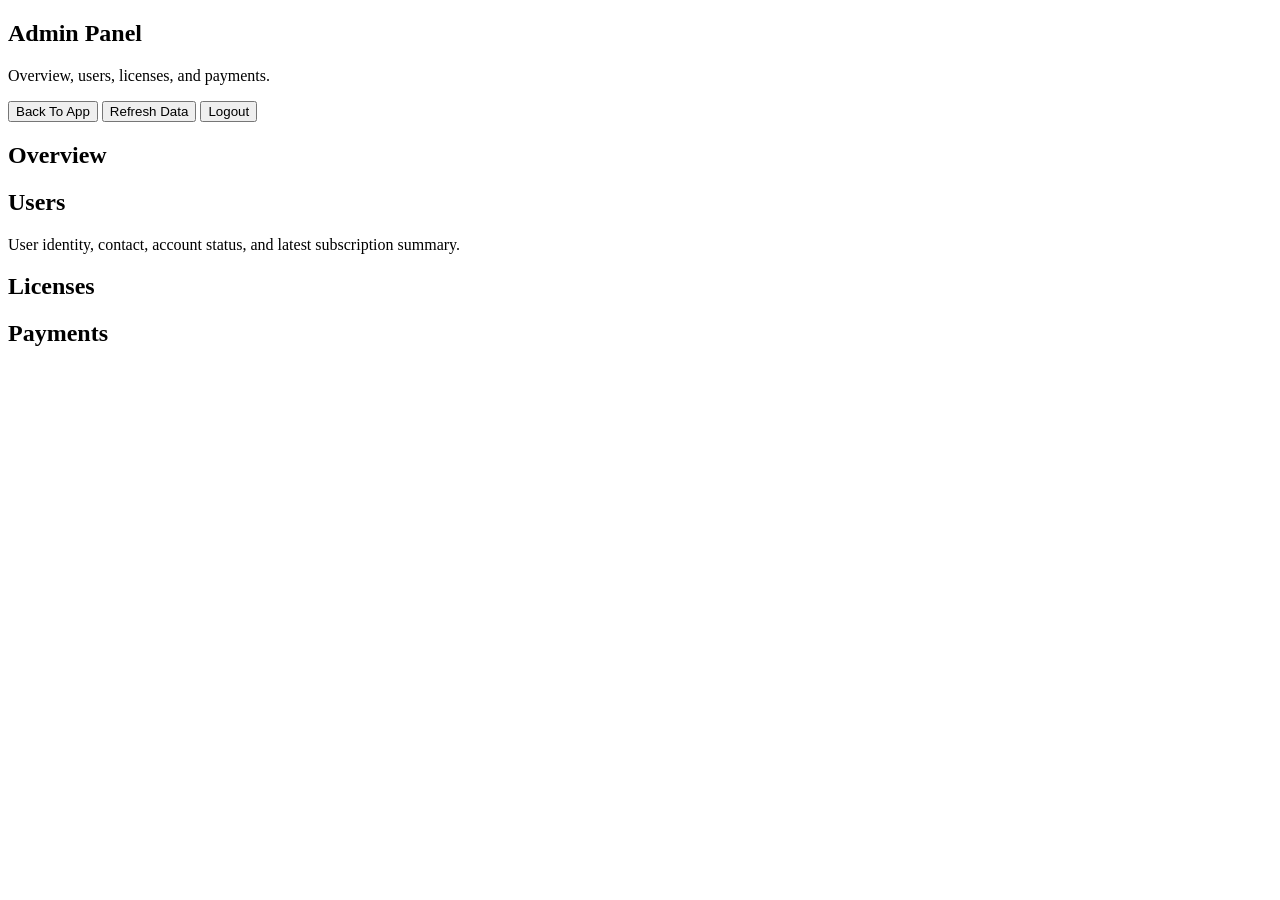
==== src/cryptobot/web/templates/admin.html @ 34b818e9 "Prepare Render deployment" ====
﻿<!doctype html>
<html lang="en">
  <head>
    <meta charset="UTF-8" />
    <meta name="viewport" content="width=device-width, initial-scale=1.0" />
    <title>CryptoBot Admin</title>
    <link rel="stylesheet" href="/static/app.css" />
  </head>
  <body>
    <main class="layout" style="grid-template-columns: 1fr; width:min(1280px,96vw);">
      <section class="panel">
        <h1>Admin Panel</h1>
        <p class="subtitle">Overview, users, licenses, and payments.</p>
        <div class="row-actions">
          <button id="back-app-btn" type="button">Back To App</button>
          <button id="refresh-btn" type="button">Refresh Data</button>
          <button id="logout-btn" type="button">Logout</button>
        </div>
      </section>

      <section class="panel">
        <h2>Overview</h2>
        <div class="cards" id="overview-cards"></div>
      </section>

      <section class="panel">
        <h2>Users</h2>
        <p class="hint">User identity, contact, account status, and latest subscription summary.</p>
        <div id="users-table"></div>
      </section>

      <section class="panel">
        <h2>Licenses</h2>
        <div id="licenses-table"></div>
      </section>

      <section class="panel">
        <h2>Payments</h2>
        <div id="payments-table"></div>
      </section>
    </main>
    <script src="/static/admin.js?v=20260310a"></script>
  </body>
</html>
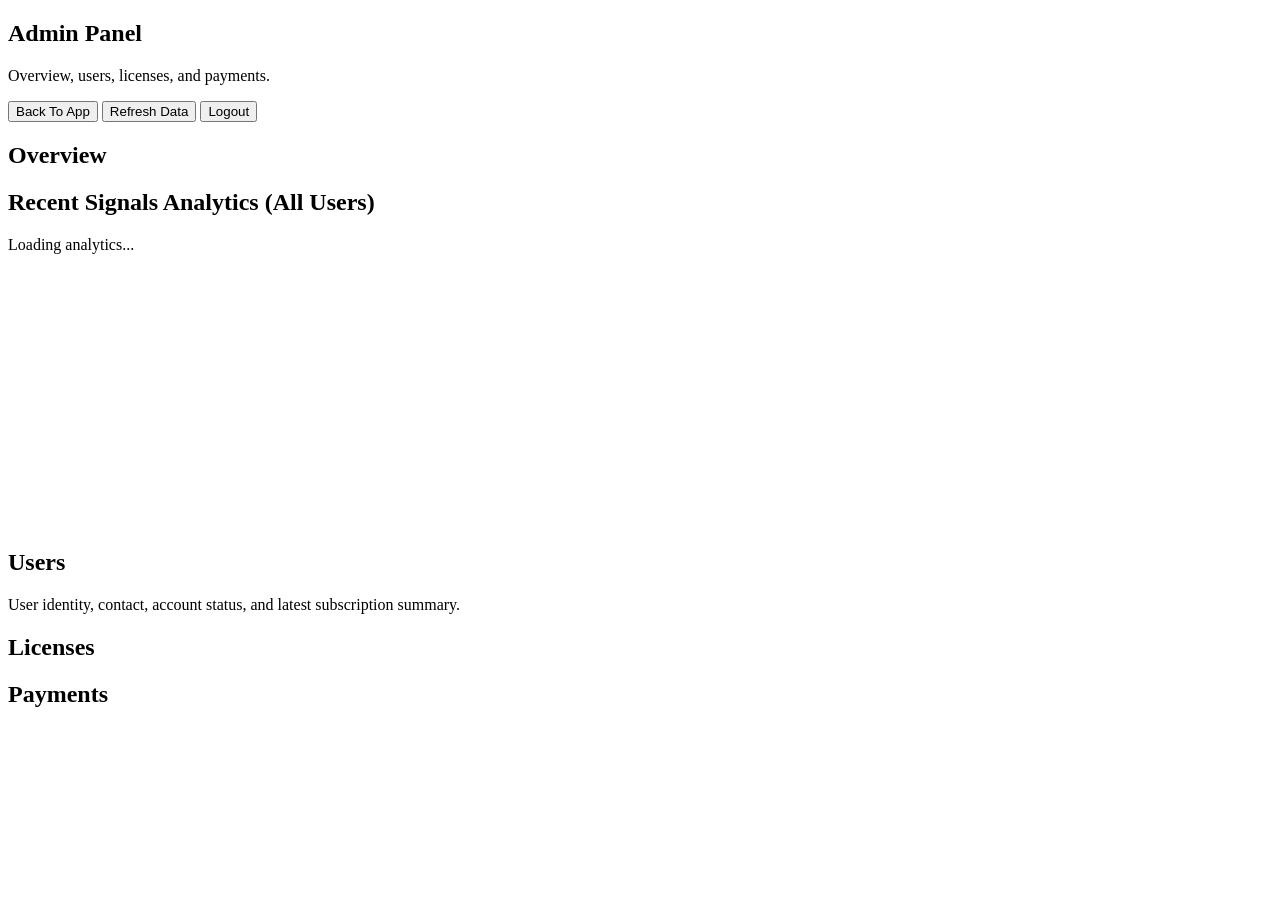
==== commit b2320865: "Move all-users signal analytics to admin dashboard" ====
--- a/src/cryptobot/web/templates/admin.html
+++ b/src/cryptobot/web/templates/admin.html
@@ -24,6 +24,12 @@
       </section>
 
       <section class="panel">
+        <h2>Recent Signals Analytics (All Users)</h2>
+        <p id="signal-analytics-summary" class="hint">Loading analytics...</p>
+        <div id="signal-analytics-chart" style="height:260px;"></div>
+      </section>
+
+      <section class="panel">
         <h2>Users</h2>
         <p class="hint">User identity, contact, account status, and latest subscription summary.</p>
         <div id="users-table"></div>
@@ -39,6 +45,7 @@
         <div id="payments-table"></div>
       </section>
     </main>
-    <script src="/static/admin.js?v=20260310a"></script>
+    <script src="https://cdn.plot.ly/plotly-2.35.2.min.js"></script>
+    <script src="/static/admin.js?v=20260312b"></script>
   </body>
 </html>
